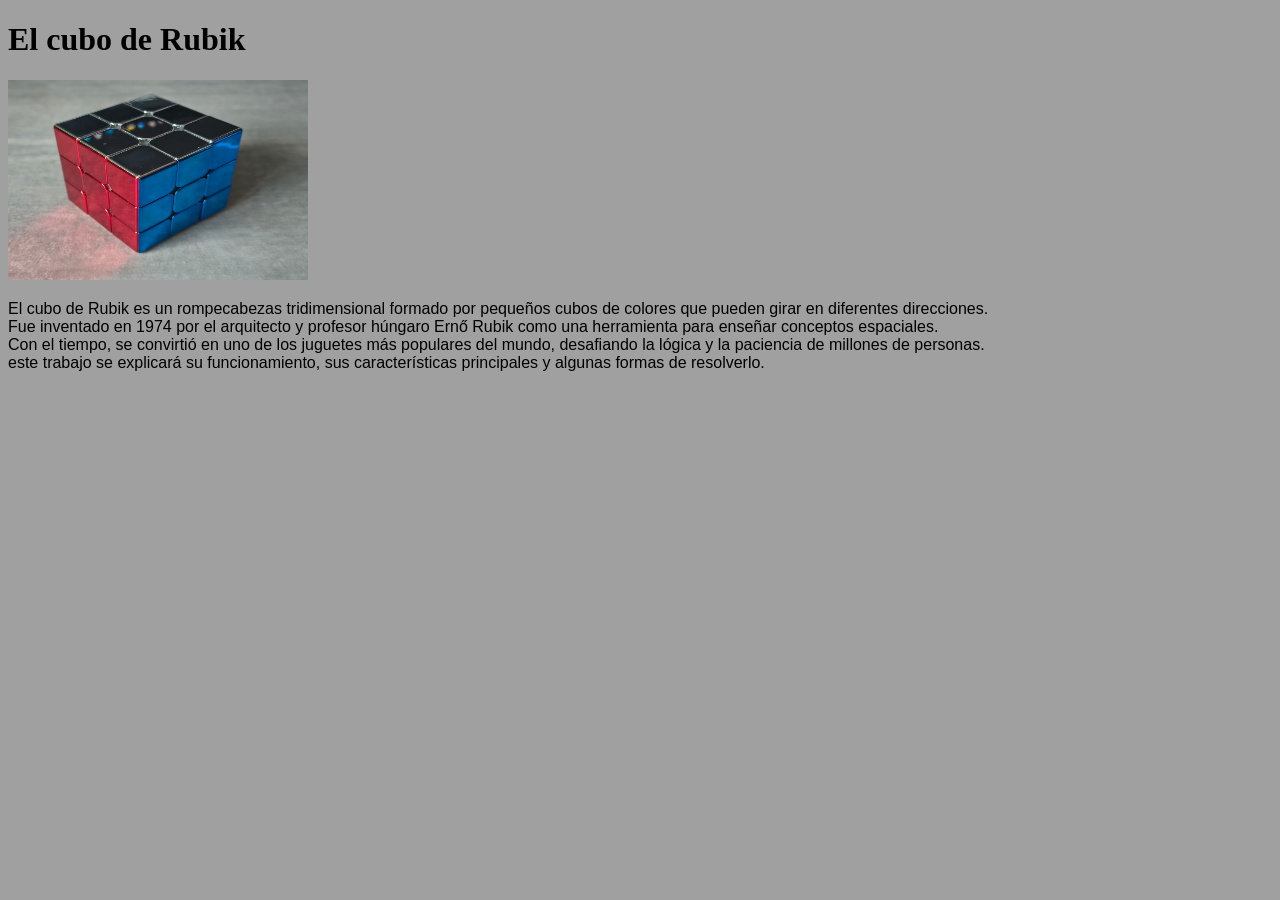
==== week4/week-4.html @ 17232392 "week 4" ====
<!DOCTYPE html>
<html lang="en">
<head>
    <meta charset="UTF-8">
    <meta name="viewport" content="width=device-width, initial-scale=1.0">
    <title>taller semana 4</title>
</head>
<body style="background-color: rgb(160, 160, 160);">
    <div class="box1">
        <header>
            <h1>
                El cubo de Rubik
            </h1>
            <img src="images/resource.jpg" alt="imagen del cubo de Rubik" height="200px" width="300px">
        </header>
        <p style="font-family: sans-serif;">
                El cubo de Rubik es un rompecabezas tridimensional formado por pequeños cubos de colores que pueden girar en diferentes direcciones.
                <br> Fue inventado en 1974 por el arquitecto y profesor húngaro Ernő Rubik como una herramienta para enseñar conceptos espaciales.
                <br> Con el tiempo, se convirtió en uno de los juguetes más populares del mundo, desafiando la lógica y la paciencia de millones de personas.
                <br> este trabajo se explicará su funcionamiento, sus características principales y algunas formas de resolverlo.
        </p>
    </div>
</body>
</html>
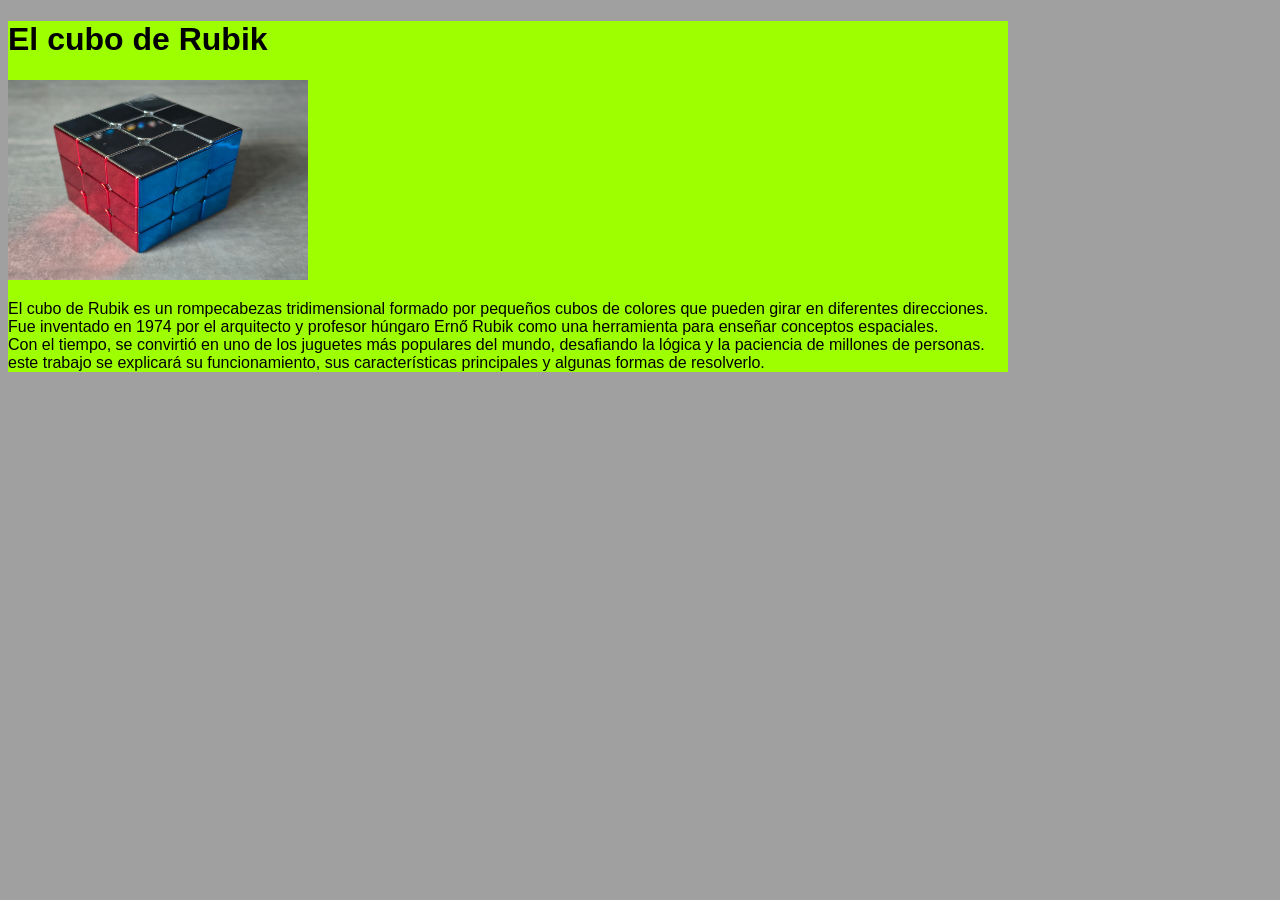
==== commit bdfa9c7a: "week-4-second-challenge" ====
--- a/week4/week-4.html
+++ b/week4/week-4.html
@@ -4,6 +4,7 @@
     <meta charset="UTF-8">
     <meta name="viewport" content="width=device-width, initial-scale=1.0">
     <title>taller semana 4</title>
+    <link rel="stylesheet" href="styles1.css">
 </head>
 <body style="background-color: rgb(160, 160, 160);">
     <div class="box1">
--- a/week4/styles1.css
+++ b/week4/styles1.css
@@ -0,0 +1,6 @@
+.box1 {
+    background-color: rgb(157, 255, 0);
+    font-family: sans-serif;
+    align-items: center;
+    width: 1000px;
+}
